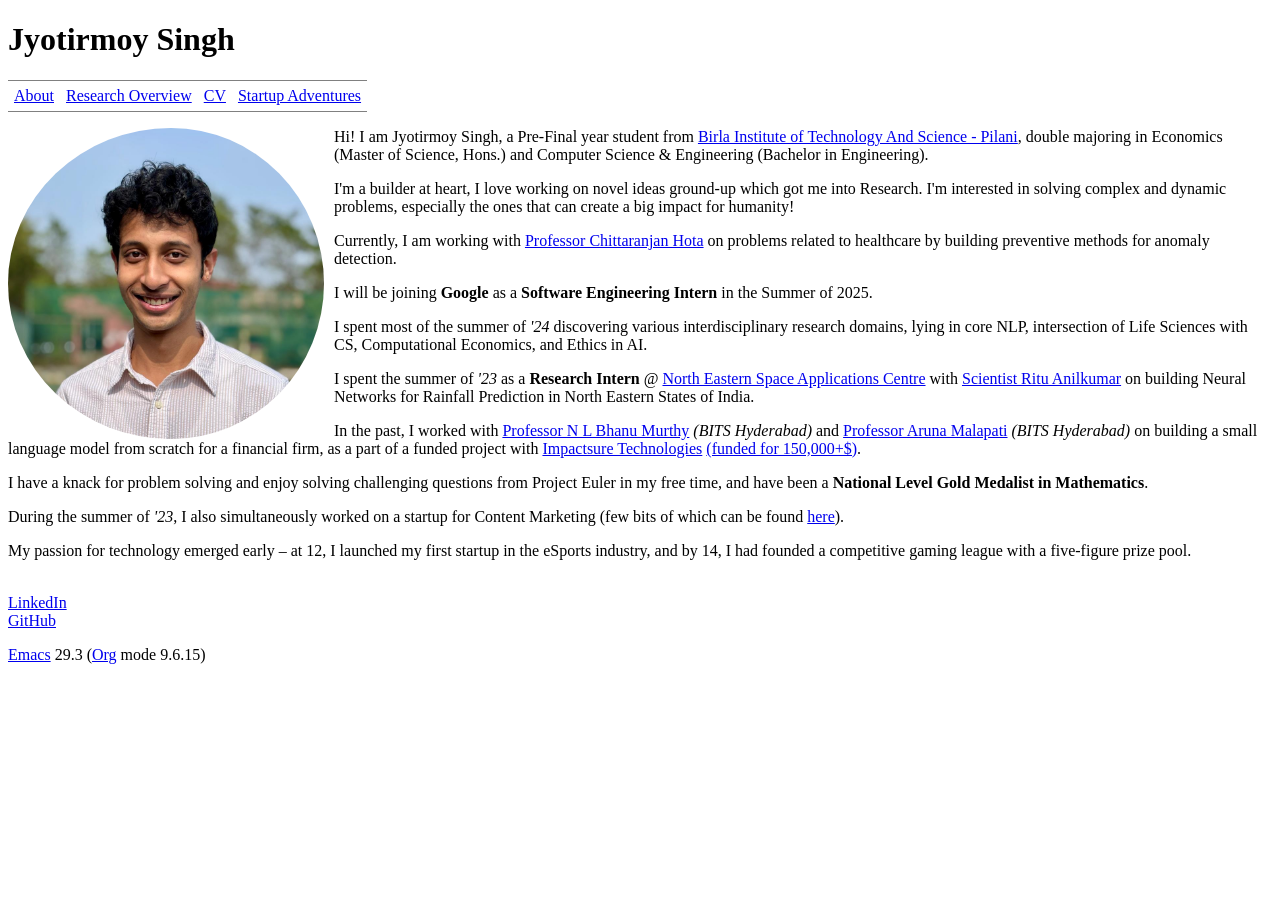
==== index.html @ 43c57965 "Update index.html Analytics Fix" ====
<?xml version="1.0" encoding="utf-8"?>
<!DOCTYPE html PUBLIC "-//W3C//DTD XHTML 1.0 Strict//EN"
"http://www.w3.org/TR/xhtml1/DTD/xhtml1-strict.dtd">
<html xmlns="http://www.w3.org/1999/xhtml" lang="en" xml:lang="en">
<head>
<script async src="https://www.googletagmanager.com/gtag/js?id=G-J6EL5Z7Q1K"></script>
<script>window.dataLayer = window.dataLayer || [];function gtag(){dataLayer.push(arguments);}gtag('js', new Date());gtag('config', 'G-J6EL5Z7Q1K');</script>
<meta http-equiv="Content-Type" content="text/html;charset=utf-8" />
<meta name="viewport" content="width=device-width, initial-scale=1" />
<title>Jyotirmoy Singh</title>
<meta name="generator" content="Org Mode" />
<script src="https://dohliam.github.io/dropin-minimal-css/switcher.js" type="text/javascript"></script>
<style>body { hyphens: none; }</style>
</head>
<body>
<div id="content" class="content">
<h1 class="title">Jyotirmoy Singh</h1>
<table border="2" cellspacing="0" cellpadding="6" rules="groups" frame="hsides">

<colgroup>
<col  class="org-left" />

<col  class="org-left" />

<col  class="org-left" />

<col  class="org-left" />
</colgroup>
<tbody>
<tr>
<td class="org-left"><a href="index.html#org0f0f97b">About</a></td>
<td class="org-left"><a href="blog.html">Research Overview</a></td>
<td class="org-left"><a href="cv.html">CV</a></td>
<td class="org-left"><a href="PaperReviews.html">Startup Adventures</a></td>
</tr>
</tbody>
</table>

<p>
<a id="org0f0f97b"></a>
</p>


<div id="org7f36dec" class="figure">
<p><img src="./me.jpg" alt="me.jpg" style="float:left; max-width:25%;margin-left:auto;margin-right:auto;padding-right:10px;border-radius:50%" />
</p>
</div>

<p>
Hi! I am Jyotirmoy Singh, a Pre-Final year student from <a href="https://www.bits-pilani.ac.in/">Birla Institute of Technology And Science - Pilani</a>, double majoring in Economics (Master of Science, Hons.) and Computer Science &amp; Engineering (Bachelor in Engineering).
</p>

<p>
I'm a builder at heart, I love working on novel ideas ground-up which got me into Research. I'm interested in solving complex and dynamic problems, especially the ones that can create a big impact for humanity!
</p>

<p>
Currently, I am working with <a href="https://www.bits-pilani.ac.in/hyderabad/chittaranjanhota/">Professor Chittaranjan Hota</a> on problems related to healthcare by building preventive methods for anomaly detection.
</p>

<p>
I will be joining <b>Google</b> as a <b>Software Engineering Intern</b> in the Summer of 2025.
</p>

<p>
I spent most of the summer of <i>'24</i> discovering various interdisciplinary research domains, lying in core NLP, intersection of Life Sciences with CS, Computational Economics, and Ethics in AI.
</p>

<p>
I spent the summer of <i>'23</i> as a <b>Research Intern</b> @ <a href="https://nesac.gov.in/">North Eastern Space Applications Centre</a> with <a href="https://scholar.google.com/citations?user=FRfH2igAAAAJ&amp;hl=en">Scientist Ritu Anilkumar</a> on building Neural Networks for Rainfall Prediction in North Eastern States of India.
</p>

<p>
In the past, I worked with <a href="https://www.bits-pilani.ac.in/hyderabad/nlbhanu-murthy/">Professor N L Bhanu Murthy</a> <i>(BITS Hyderabad)</i> and <a href="https://www.bits-pilani.ac.in/hyderabad/aruna-malapati/">Professor Aruna Malapati</a> <i>(BITS Hyderabad)</i> on building a small language model from scratch for a financial firm, as a part of a funded project with <a href="https://www.impactsure.com/">Impactsure Technologies</a> <a href="https://www.hindustantimes.com/education/news/bits-pilani-and-impactsure-technologies-collaborate-for-pioneering-ai-research-101727855325506.html">(funded for 150,000+$)</a>.
</p>

<p>
I have a knack for problem solving and enjoy solving challenging questions from Project Euler in my free time, and have been a <b>National Level Gold Medalist in Mathematics</b>.
</p>

<p>
During the summer of <i>'23</i>, I also simultaneously worked on a startup for Content Marketing (few bits of which can be found <a href="https://foam-notebook-c6b.notion.site/Rich-Offer-Rich-Results-42052a57aab646f69a116e224d613193?pvs=74">here</a>).
</p>

<p>
My passion for technology emerged early – at 12, I launched my first startup in the eSports industry, and by 14, I had founded a competitive gaming league with a five-figure prize pool.
</p>

<br><footer><a href="https://www.linkedin.com/in/jyotirmoy-singh-a37515315//">LinkedIn</a><br><a href="https://github.com/jyotirmoy17">GitHub</a></footer>
</div>
<div id="postamble" class="status">
<p class="creator"><a href="https://www.gnu.org/software/emacs/">Emacs</a> 29.3 (<a href="https://orgmode.org">Org</a> mode 9.6.15)</p>
</div>
</body>
</html>
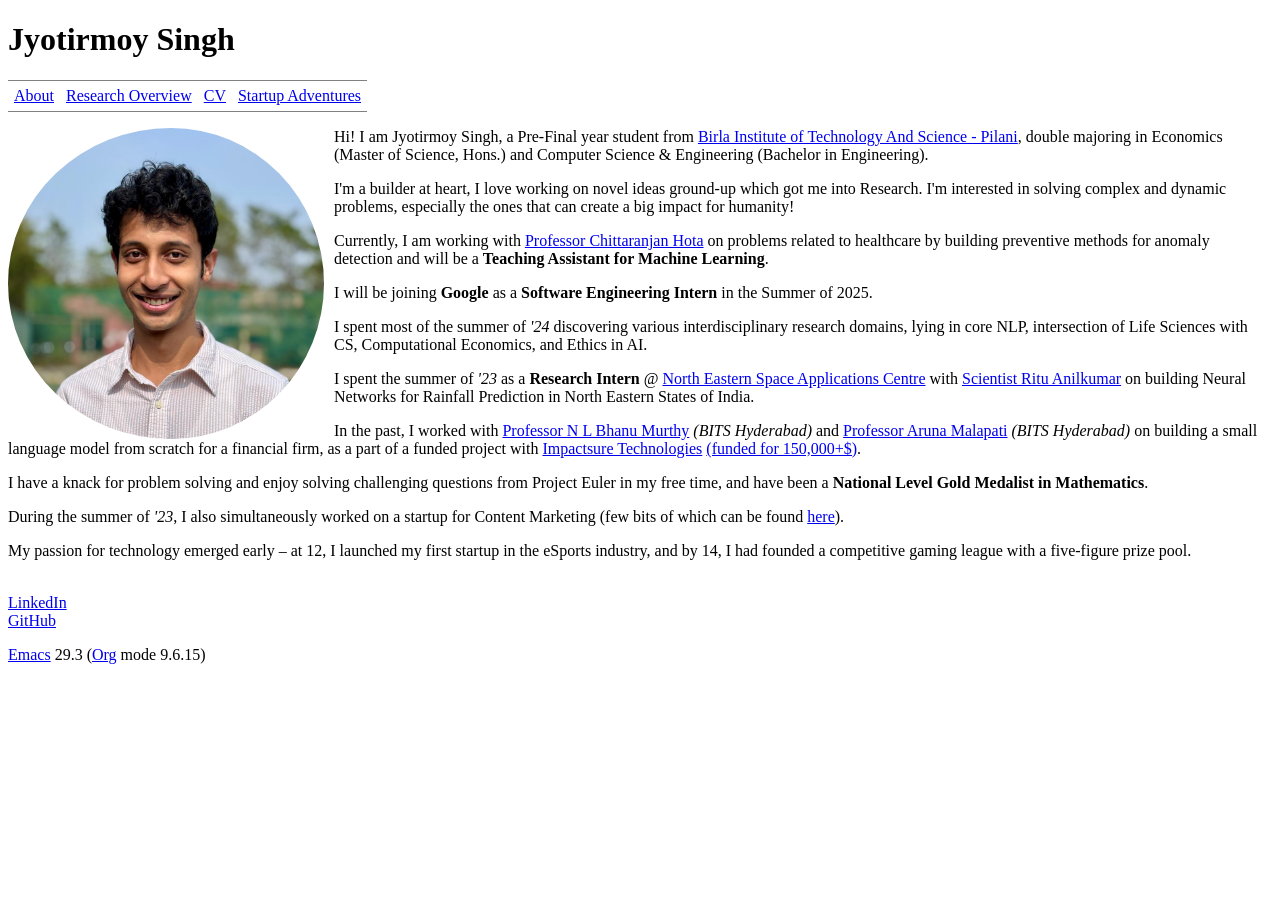
==== commit aedb09a3: "Update index.html ML" ====
--- a/index.html
+++ b/index.html
@@ -3,8 +3,13 @@
 "http://www.w3.org/TR/xhtml1/DTD/xhtml1-strict.dtd">
 <html xmlns="http://www.w3.org/1999/xhtml" lang="en" xml:lang="en">
 <head>
-<script async src="https://www.googletagmanager.com/gtag/js?id=G-J6EL5Z7Q1K"></script>
-<script>window.dataLayer = window.dataLayer || [];function gtag(){dataLayer.push(arguments);}gtag('js', new Date());gtag('config', 'G-J6EL5Z7Q1K');</script>
+<!-- Google Tag Manager -->
+<script>(function(w,d,s,l,i){w[l]=w[l]||[];w[l].push({'gtm.start':
+new Date().getTime(),event:'gtm.js'});var f=d.getElementsByTagName(s)[0],
+j=d.createElement(s),dl=l!='dataLayer'?'&l='+l:'';j.async=true;j.src=
+'https://www.googletagmanager.com/gtm.js?id='+i+dl;f.parentNode.insertBefore(j,f);
+})(window,document,'script','dataLayer','GTM-5VZ2P5VQ');</script>
+<!-- End Google Tag Manager -->
 <meta http-equiv="Content-Type" content="text/html;charset=utf-8" />
 <meta name="viewport" content="width=device-width, initial-scale=1" />
 <title>Jyotirmoy Singh</title>
@@ -13,7 +18,10 @@
 <style>body { hyphens: none; }</style>
 </head>
 <body>
-<div id="content" class="content">
+<!-- Google Tag Manager (noscript) -->
+<noscript><iframe src="https://www.googletagmanager.com/ns.html?id=GTM-5VZ2P5VQ"
+height="0" width="0" style="display:none;visibility:hidden"></iframe></noscript>
+<!-- End Google Tag Manager (noscript) --><div id="content" class="content">
 <h1 class="title">Jyotirmoy Singh</h1>
 <table border="2" cellspacing="0" cellpadding="6" rules="groups" frame="hsides">
 
@@ -55,7 +63,7 @@
 </p>
 
 <p>
-Currently, I am working with <a href="https://www.bits-pilani.ac.in/hyderabad/chittaranjanhota/">Professor Chittaranjan Hota</a> on problems related to healthcare by building preventive methods for anomaly detection.
+Currently, I am working with <a href="https://www.bits-pilani.ac.in/hyderabad/chittaranjanhota/">Professor Chittaranjan Hota</a> on problems related to healthcare by building preventive methods for anomaly detection and will be a <strong>Teaching Assistant for Machine Learning</strong>.
 </p>
 
 <p>
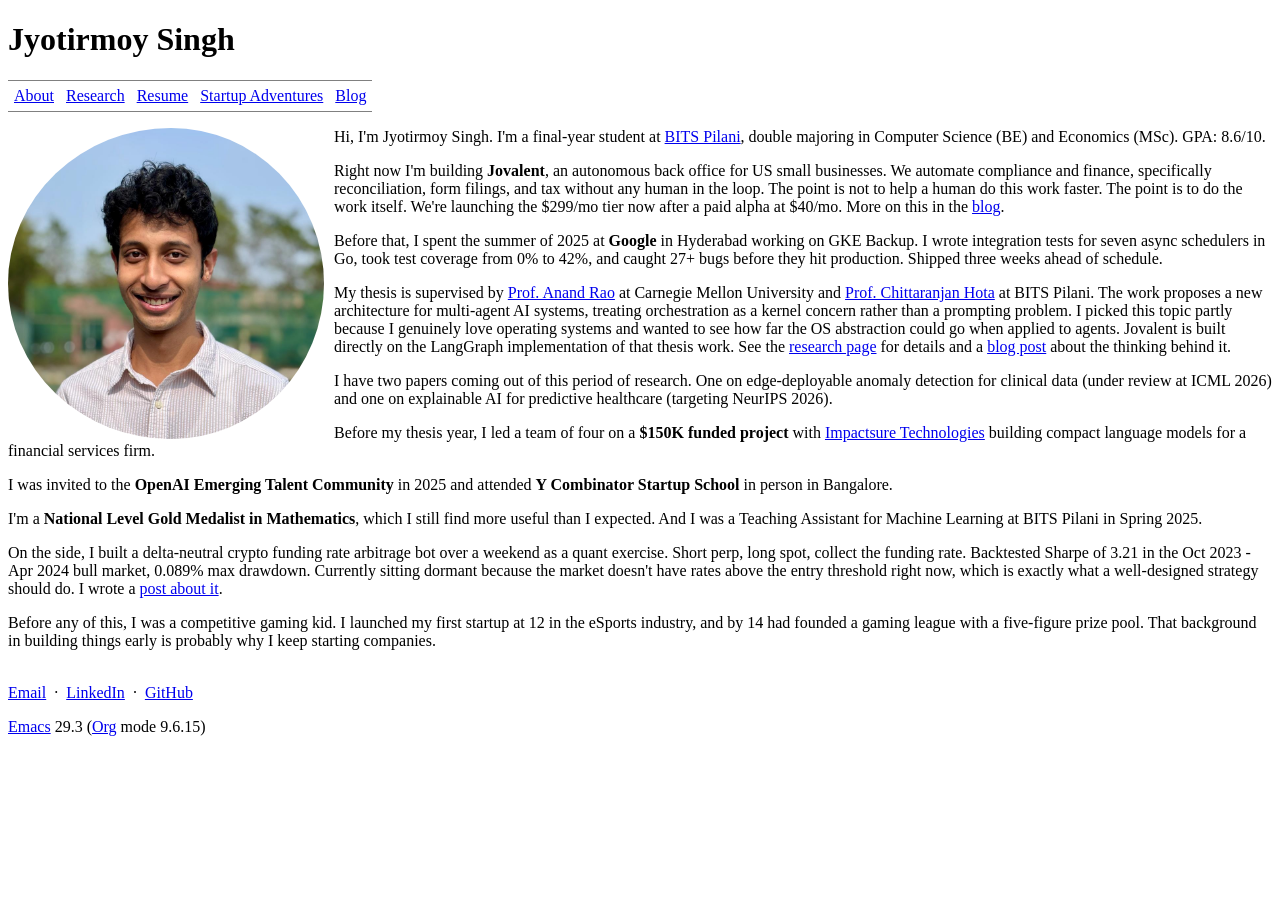
==== commit 6e737212: "Add new blog posts, research page, resume, and update site content" ====
--- a/index.html
+++ b/index.html
@@ -13,7 +13,6 @@
 <meta http-equiv="Content-Type" content="text/html;charset=utf-8" />
 <meta name="viewport" content="width=device-width, initial-scale=1" />
 <title>Jyotirmoy Singh</title>
-<meta name="generator" content="Org Mode" />
 <script src="https://dohliam.github.io/dropin-minimal-css/switcher.js" type="text/javascript"></script>
 <style>body { hyphens: none; }</style>
 </head>
@@ -21,33 +20,27 @@
 <!-- Google Tag Manager (noscript) -->
 <noscript><iframe src="https://www.googletagmanager.com/ns.html?id=GTM-5VZ2P5VQ"
 height="0" width="0" style="display:none;visibility:hidden"></iframe></noscript>
-<!-- End Google Tag Manager (noscript) --><div id="content" class="content">
+<!-- End Google Tag Manager (noscript) -->
+<div id="content" class="content">
 <h1 class="title">Jyotirmoy Singh</h1>
 <table border="2" cellspacing="0" cellpadding="6" rules="groups" frame="hsides">
-
 <colgroup>
-<col  class="org-left" />
-
-<col  class="org-left" />
-
-<col  class="org-left" />
-
-<col  class="org-left" />
+<col class="org-left" />
+<col class="org-left" />
+<col class="org-left" />
+<col class="org-left" />
+<col class="org-left" />
 </colgroup>
 <tbody>
 <tr>
-<td class="org-left"><a href="index.html#org0f0f97b">About</a></td>
-<td class="org-left"><a href="blog.html">Research Overview</a></td>
-<td class="org-left"><a href="cv.html">CV</a></td>
+<td class="org-left"><a href="index.html">About</a></td>
+<td class="org-left"><a href="research.html">Research</a></td>
+<td class="org-left"><a href="cv.html">Resume</a></td>
 <td class="org-left"><a href="PaperReviews.html">Startup Adventures</a></td>
+<td class="org-left"><a href="blog.html">Blog</a></td>
 </tr>
 </tbody>
 </table>
-
-<p>
-<a id="org0f0f97b"></a>
-</p>
-
 
 <div id="org7f36dec" class="figure">
 <p><img src="./me.jpg" alt="me.jpg" style="float:left; max-width:25%;margin-left:auto;margin-right:auto;padding-right:10px;border-radius:50%" />
@@ -55,46 +48,51 @@
 </div>
 
 <p>
-Hi! I am Jyotirmoy Singh, a Pre-Final year student from <a href="https://www.bits-pilani.ac.in/">Birla Institute of Technology And Science - Pilani</a>, double majoring in Economics (Master of Science, Hons.) and Computer Science &amp; Engineering (Bachelor in Engineering).
+Hi, I'm Jyotirmoy Singh. I'm a final-year student at <a href="https://www.bits-pilani.ac.in/">BITS Pilani</a>, double majoring in Computer Science (BE) and Economics (MSc). GPA: 8.6/10.
 </p>
 
 <p>
-I'm a builder at heart, I love working on novel ideas ground-up which got me into Research. I'm interested in solving complex and dynamic problems, especially the ones that can create a big impact for humanity!
+Right now I'm building <b>Jovalent</b>, an autonomous back office for US small businesses. We automate compliance and finance, specifically reconciliation, form filings, and tax without any human in the loop. The point is not to help a human do this work faster. The point is to do the work itself. We're launching the $299/mo tier now after a paid alpha at $40/mo. More on this in the <a href="blog.html">blog</a>.
 </p>
 
 <p>
-Currently, I am working with <a href="https://www.bits-pilani.ac.in/hyderabad/chittaranjanhota/">Professor Chittaranjan Hota</a> on problems related to healthcare by building preventive methods for anomaly detection and will be a <strong>Teaching Assistant for Machine Learning</strong>.
+Before that, I spent the summer of 2025 at <b>Google</b> in Hyderabad working on GKE Backup. I wrote integration tests for seven async schedulers in Go, took test coverage from 0% to 42%, and caught 27+ bugs before they hit production. Shipped three weeks ahead of schedule.
 </p>
 
 <p>
-I will be joining <b>Google</b> as a <b>Software Engineering Intern</b> in the Summer of 2025.
+My thesis is supervised by <a href="https://www.heinz.cmu.edu/faculty-research/profiles/rao-anand">Prof. Anand Rao</a> at Carnegie Mellon University and <a href="https://www.bits-pilani.ac.in/hyderabad/chittaranjanhota/">Prof. Chittaranjan Hota</a> at BITS Pilani. The work proposes a new architecture for multi-agent AI systems, treating orchestration as a kernel concern rather than a prompting problem. I picked this topic partly because I genuinely love operating systems and wanted to see how far the OS abstraction could go when applied to agents. Jovalent is built directly on the LangGraph implementation of that thesis work. See the <a href="research.html">research page</a> for details and a <a href="post-multi-agent.html">blog post</a> about the thinking behind it.
 </p>
 
 <p>
-I spent most of the summer of <i>'24</i> discovering various interdisciplinary research domains, lying in core NLP, intersection of Life Sciences with CS, Computational Economics, and Ethics in AI.
+I have two papers coming out of this period of research. One on edge-deployable anomaly detection for clinical data (under review at ICML 2026) and one on explainable AI for predictive healthcare (targeting NeurIPS 2026).
 </p>
 
 <p>
-I spent the summer of <i>'23</i> as a <b>Research Intern</b> @ <a href="https://nesac.gov.in/">North Eastern Space Applications Centre</a> with <a href="https://scholar.google.com/citations?user=FRfH2igAAAAJ&amp;hl=en">Scientist Ritu Anilkumar</a> on building Neural Networks for Rainfall Prediction in North Eastern States of India.
+Before my thesis year, I led a team of four on a <b>$150K funded project</b> with <a href="https://www.impactsure.com/">Impactsure Technologies</a> building compact language models for a financial services firm.
 </p>
 
 <p>
-In the past, I worked with <a href="https://www.bits-pilani.ac.in/hyderabad/nlbhanu-murthy/">Professor N L Bhanu Murthy</a> <i>(BITS Hyderabad)</i> and <a href="https://www.bits-pilani.ac.in/hyderabad/aruna-malapati/">Professor Aruna Malapati</a> <i>(BITS Hyderabad)</i> on building a small language model from scratch for a financial firm, as a part of a funded project with <a href="https://www.impactsure.com/">Impactsure Technologies</a> <a href="https://www.hindustantimes.com/education/news/bits-pilani-and-impactsure-technologies-collaborate-for-pioneering-ai-research-101727855325506.html">(funded for 150,000+$)</a>.
+I was invited to the <b>OpenAI Emerging Talent Community</b> in 2025 and attended <b>Y Combinator Startup School</b> in person in Bangalore.
 </p>
 
 <p>
-I have a knack for problem solving and enjoy solving challenging questions from Project Euler in my free time, and have been a <b>National Level Gold Medalist in Mathematics</b>.
+I'm a <b>National Level Gold Medalist in Mathematics</b>, which I still find more useful than I expected. And I was a Teaching Assistant for Machine Learning at BITS Pilani in Spring 2025.
 </p>
 
 <p>
-During the summer of <i>'23</i>, I also simultaneously worked on a startup for Content Marketing (few bits of which can be found <a href="https://foam-notebook-c6b.notion.site/Rich-Offer-Rich-Results-42052a57aab646f69a116e224d613193?pvs=74">here</a>).
+On the side, I built a delta-neutral crypto funding rate arbitrage bot over a weekend as a quant exercise. Short perp, long spot, collect the funding rate. Backtested Sharpe of 3.21 in the Oct 2023 - Apr 2024 bull market, 0.089% max drawdown. Currently sitting dormant because the market doesn't have rates above the entry threshold right now, which is exactly what a well-designed strategy should do. I wrote a <a href="post-crypto-bot.html">post about it</a>.
 </p>
 
 <p>
-My passion for technology emerged early – at 12, I launched my first startup in the eSports industry, and by 14, I had founded a competitive gaming league with a five-figure prize pool.
+Before any of this, I was a competitive gaming kid. I launched my first startup at 12 in the eSports industry, and by 14 had founded a gaming league with a five-figure prize pool. That background in building things early is probably why I keep starting companies.
 </p>
 
-<br><footer><a href="https://www.linkedin.com/in/jyotirmoy-singh-a37515315//">LinkedIn</a><br><a href="https://github.com/jyotirmoy17">GitHub</a></footer>
+<br />
+<footer>
+<a href="mailto:singhjyotirmoy17@gmail.com">Email</a> &nbsp;&middot;&nbsp;
+<a href="https://www.linkedin.com/in/jyotirmoy-singh-a37515315/">LinkedIn</a> &nbsp;&middot;&nbsp;
+<a href="https://github.com/jyotirmoy17">GitHub</a>
+</footer>
 </div>
 <div id="postamble" class="status">
 <p class="creator"><a href="https://www.gnu.org/software/emacs/">Emacs</a> 29.3 (<a href="https://orgmode.org">Org</a> mode 9.6.15)</p>
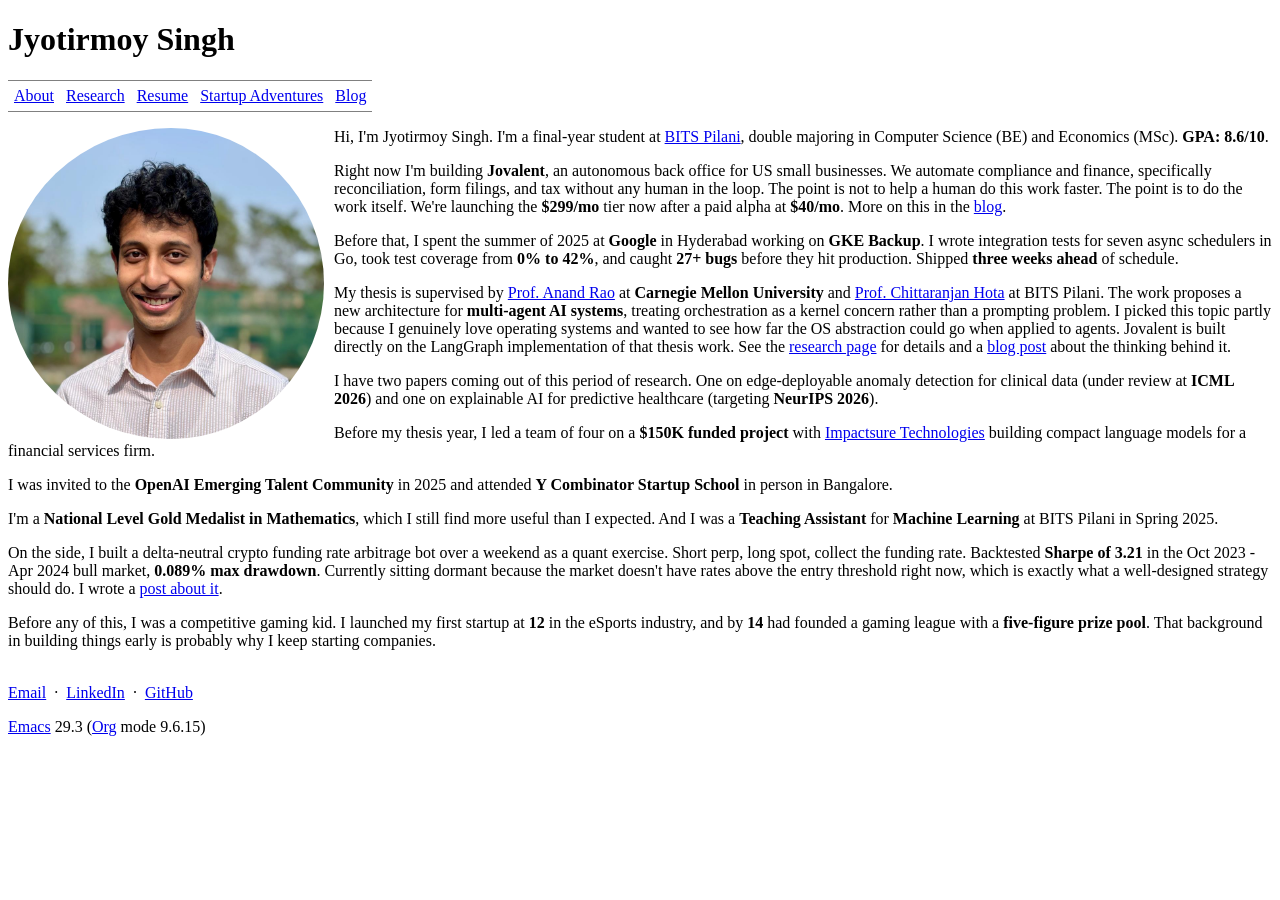
==== commit 31c15e2f: "Making stuff Bold" ====
--- a/index.html
+++ b/index.html
@@ -14,7 +14,8 @@
 <meta name="viewport" content="width=device-width, initial-scale=1" />
 <title>Jyotirmoy Singh</title>
 <script src="https://dohliam.github.io/dropin-minimal-css/switcher.js" type="text/javascript"></script>
-<style>body { hyphens: none; }</style>
+<link rel="stylesheet" href="https://dohliam.github.io/dropin-minimal-css/min/a11yana.min.css" />
+<link rel="stylesheet" href="mobile.css" />
 </head>
 <body>
 <!-- Google Tag Manager (noscript) -->
@@ -48,23 +49,23 @@
 </div>
 
 <p>
-Hi, I'm Jyotirmoy Singh. I'm a final-year student at <a href="https://www.bits-pilani.ac.in/">BITS Pilani</a>, double majoring in Computer Science (BE) and Economics (MSc). GPA: 8.6/10.
+Hi, I'm Jyotirmoy Singh. I'm a final-year student at <a href="https://www.bits-pilani.ac.in/">BITS Pilani</a>, double majoring in Computer Science (BE) and Economics (MSc). <b>GPA: 8.6/10</b>.
 </p>
 
 <p>
-Right now I'm building <b>Jovalent</b>, an autonomous back office for US small businesses. We automate compliance and finance, specifically reconciliation, form filings, and tax without any human in the loop. The point is not to help a human do this work faster. The point is to do the work itself. We're launching the $299/mo tier now after a paid alpha at $40/mo. More on this in the <a href="blog.html">blog</a>.
+Right now I'm building <b>Jovalent</b>, an autonomous back office for US small businesses. We automate compliance and finance, specifically reconciliation, form filings, and tax without any human in the loop. The point is not to help a human do this work faster. The point is to do the work itself. We're launching the <b>$299/mo</b> tier now after a paid alpha at <b>$40/mo</b>. More on this in the <a href="blog.html">blog</a>.
 </p>
 
 <p>
-Before that, I spent the summer of 2025 at <b>Google</b> in Hyderabad working on GKE Backup. I wrote integration tests for seven async schedulers in Go, took test coverage from 0% to 42%, and caught 27+ bugs before they hit production. Shipped three weeks ahead of schedule.
+Before that, I spent the summer of 2025 at <b>Google</b> in Hyderabad working on <b>GKE Backup</b>. I wrote integration tests for seven async schedulers in Go, took test coverage from <b>0% to 42%</b>, and caught <b>27+ bugs</b> before they hit production. Shipped <b>three weeks ahead</b> of schedule.
 </p>
 
 <p>
-My thesis is supervised by <a href="https://www.heinz.cmu.edu/faculty-research/profiles/rao-anand">Prof. Anand Rao</a> at Carnegie Mellon University and <a href="https://www.bits-pilani.ac.in/hyderabad/chittaranjanhota/">Prof. Chittaranjan Hota</a> at BITS Pilani. The work proposes a new architecture for multi-agent AI systems, treating orchestration as a kernel concern rather than a prompting problem. I picked this topic partly because I genuinely love operating systems and wanted to see how far the OS abstraction could go when applied to agents. Jovalent is built directly on the LangGraph implementation of that thesis work. See the <a href="research.html">research page</a> for details and a <a href="post-multi-agent.html">blog post</a> about the thinking behind it.
+My thesis is supervised by <a href="https://www.heinz.cmu.edu/faculty-research/profiles/rao-anand">Prof. Anand Rao</a> at <b>Carnegie Mellon University</b> and <a href="https://www.bits-pilani.ac.in/hyderabad/chittaranjanhota/">Prof. Chittaranjan Hota</a> at BITS Pilani. The work proposes a new architecture for <b>multi-agent AI systems</b>, treating orchestration as a kernel concern rather than a prompting problem. I picked this topic partly because I genuinely love operating systems and wanted to see how far the OS abstraction could go when applied to agents. Jovalent is built directly on the LangGraph implementation of that thesis work. See the <a href="research.html">research page</a> for details and a <a href="post-multi-agent.html">blog post</a> about the thinking behind it.
 </p>
 
 <p>
-I have two papers coming out of this period of research. One on edge-deployable anomaly detection for clinical data (under review at ICML 2026) and one on explainable AI for predictive healthcare (targeting NeurIPS 2026).
+I have two papers coming out of this period of research. One on edge-deployable anomaly detection for clinical data (under review at <b>ICML 2026</b>) and one on explainable AI for predictive healthcare (targeting <b>NeurIPS 2026</b>).
 </p>
 
 <p>
@@ -76,15 +77,15 @@
 </p>
 
 <p>
-I'm a <b>National Level Gold Medalist in Mathematics</b>, which I still find more useful than I expected. And I was a Teaching Assistant for Machine Learning at BITS Pilani in Spring 2025.
+I'm a <b>National Level Gold Medalist in Mathematics</b>, which I still find more useful than I expected. And I was a <b>Teaching Assistant</b> for <b>Machine Learning</b> at BITS Pilani in Spring 2025.
 </p>
 
 <p>
-On the side, I built a delta-neutral crypto funding rate arbitrage bot over a weekend as a quant exercise. Short perp, long spot, collect the funding rate. Backtested Sharpe of 3.21 in the Oct 2023 - Apr 2024 bull market, 0.089% max drawdown. Currently sitting dormant because the market doesn't have rates above the entry threshold right now, which is exactly what a well-designed strategy should do. I wrote a <a href="post-crypto-bot.html">post about it</a>.
+On the side, I built a delta-neutral crypto funding rate arbitrage bot over a weekend as a quant exercise. Short perp, long spot, collect the funding rate. Backtested <b>Sharpe of 3.21</b> in the Oct 2023 - Apr 2024 bull market, <b>0.089% max drawdown</b>. Currently sitting dormant because the market doesn't have rates above the entry threshold right now, which is exactly what a well-designed strategy should do. I wrote a <a href="post-crypto-bot.html">post about it</a>.
 </p>
 
 <p>
-Before any of this, I was a competitive gaming kid. I launched my first startup at 12 in the eSports industry, and by 14 had founded a gaming league with a five-figure prize pool. That background in building things early is probably why I keep starting companies.
+Before any of this, I was a competitive gaming kid. I launched my first startup at <b>12</b> in the eSports industry, and by <b>14</b> had founded a gaming league with a <b>five-figure prize pool</b>. That background in building things early is probably why I keep starting companies.
 </p>
 
 <br />
--- a/mobile.css
+++ b/mobile.css
@@ -0,0 +1,103 @@
+/* Mobile-friendly layout — desktop appearance unchanged above breakpoints */
+
+body {
+  hyphens: none;
+}
+
+#content img {
+  max-width: 100%;
+  height: auto;
+}
+
+#content.content {
+  box-sizing: border-box;
+  overflow-wrap: break-word;
+}
+
+@media (max-width: 540px) {
+  #content.content {
+    padding: 0.75rem 1rem 2.5rem;
+  }
+
+  /* Site nav: wrap links instead of forcing a wide 5-column row */
+  #content > table[border="2"] {
+    border: none !important;
+    width: 100%;
+  }
+
+  #content > table[border="2"] colgroup {
+    display: none;
+  }
+
+  #content > table[border="2"] tbody {
+    display: block;
+  }
+
+  #content > table[border="2"] tr {
+    display: flex;
+    flex-wrap: wrap;
+    justify-content: center;
+    gap: 0.25rem 0.85rem;
+    padding: 0.6rem 0;
+    border-bottom: 1px solid rgba(128, 128, 128, 0.3);
+  }
+
+  #content > table[border="2"] td {
+    display: inline-block;
+    padding: 0.35rem 0.25rem !important;
+    white-space: nowrap;
+  }
+
+  /* About page: photo above text, not squeezed beside it */
+  #content .figure img,
+  #content img[style*="float"] {
+    float: none !important;
+    display: block;
+    max-width: min(11rem, 65vw) !important;
+    margin: 0 auto 1.25rem !important;
+    padding: 0 !important;
+  }
+
+  /* Blog index: date on its own line */
+  #content table[border="0"] tr {
+    display: block;
+    margin-bottom: 1.35rem;
+  }
+
+  #content table[border="0"] td {
+    display: block;
+    width: auto !important;
+    max-width: 100%;
+    padding-right: 0 !important;
+    padding-top: 0 !important;
+  }
+
+  #content table[border="0"] td:first-child {
+    margin-bottom: 0.2rem;
+    font-weight: 600;
+  }
+
+  #content pre,
+  #content table {
+    max-width: 100%;
+    overflow-x: auto;
+    -webkit-overflow-scrolling: touch;
+  }
+
+  #content a {
+    overflow-wrap: anywhere;
+  }
+
+  #postamble {
+    padding: 0 1rem 1rem;
+    font-size: 0.85em;
+  }
+}
+
+@media (max-width: 380px) {
+  #content > table[border="2"] tr {
+    flex-direction: column;
+    align-items: center;
+    gap: 0.15rem;
+  }
+}
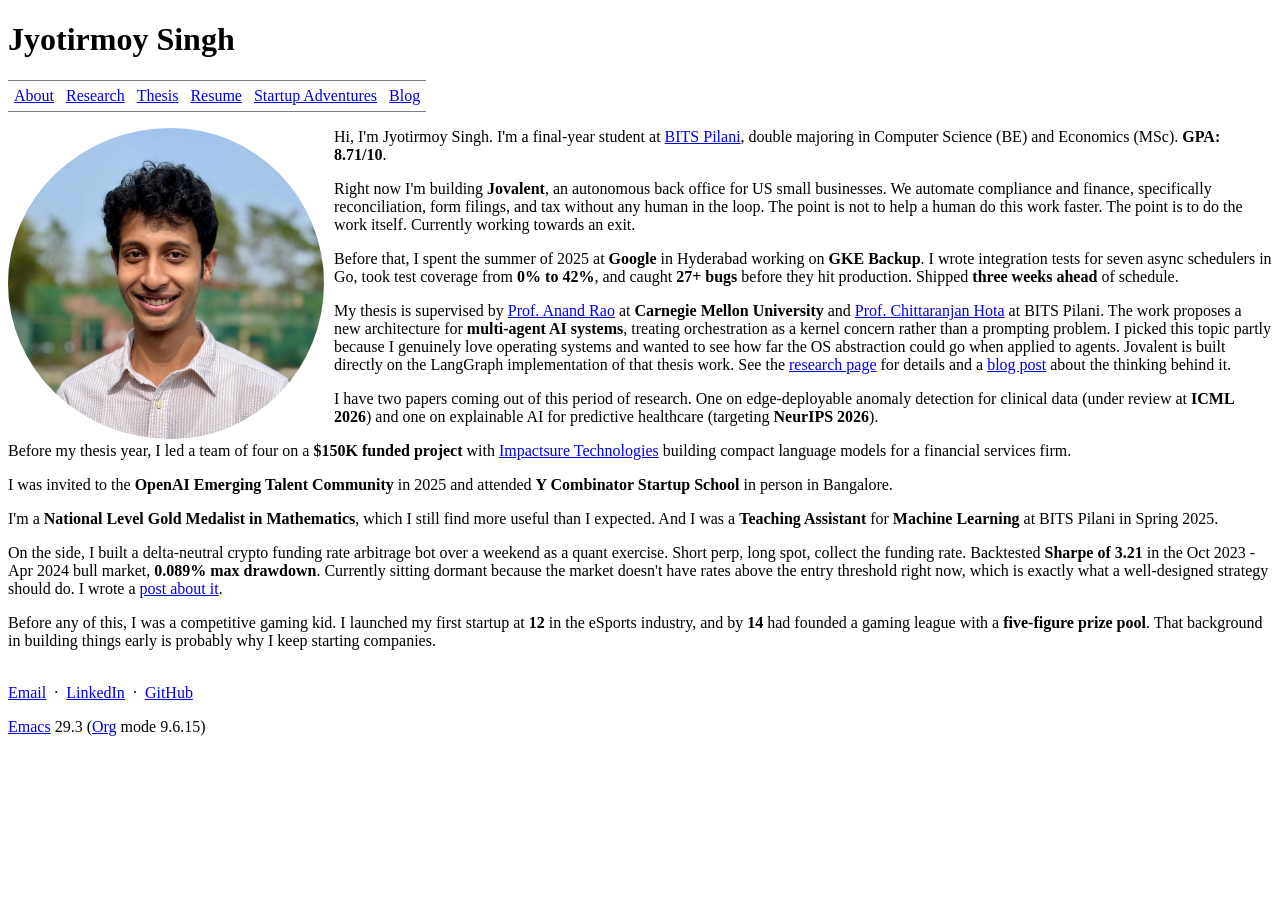
==== commit 69aab98d: "Added thesis PDF section to website" ====
--- a/index.html
+++ b/index.html
@@ -31,11 +31,13 @@
 <col class="org-left" />
 <col class="org-left" />
 <col class="org-left" />
+<col class="org-left" />
 </colgroup>
 <tbody>
 <tr>
 <td class="org-left"><a href="index.html">About</a></td>
 <td class="org-left"><a href="research.html">Research</a></td>
+<td class="org-left"><a href="thesis.html">Thesis</a></td>
 <td class="org-left"><a href="cv.html">Resume</a></td>
 <td class="org-left"><a href="PaperReviews.html">Startup Adventures</a></td>
 <td class="org-left"><a href="blog.html">Blog</a></td>
@@ -49,11 +51,11 @@
 </div>
 
 <p>
-Hi, I'm Jyotirmoy Singh. I'm a final-year student at <a href="https://www.bits-pilani.ac.in/">BITS Pilani</a>, double majoring in Computer Science (BE) and Economics (MSc). <b>GPA: 8.6/10</b>.
+Hi, I'm Jyotirmoy Singh. I'm a final-year student at <a href="https://www.bits-pilani.ac.in/">BITS Pilani</a>, double majoring in Computer Science (BE) and Economics (MSc). <b>GPA: 8.71/10</b>.
 </p>
 
 <p>
-Right now I'm building <b>Jovalent</b>, an autonomous back office for US small businesses. We automate compliance and finance, specifically reconciliation, form filings, and tax without any human in the loop. The point is not to help a human do this work faster. The point is to do the work itself. We're launching the <b>$299/mo</b> tier now after a paid alpha at <b>$40/mo</b>. More on this in the <a href="blog.html">blog</a>.
+Right now I'm building <b>Jovalent</b>, an autonomous back office for US small businesses. We automate compliance and finance, specifically reconciliation, form filings, and tax without any human in the loop. The point is not to help a human do this work faster. The point is to do the work itself. Currently working towards an exit.
 </p>
 
 <p>
